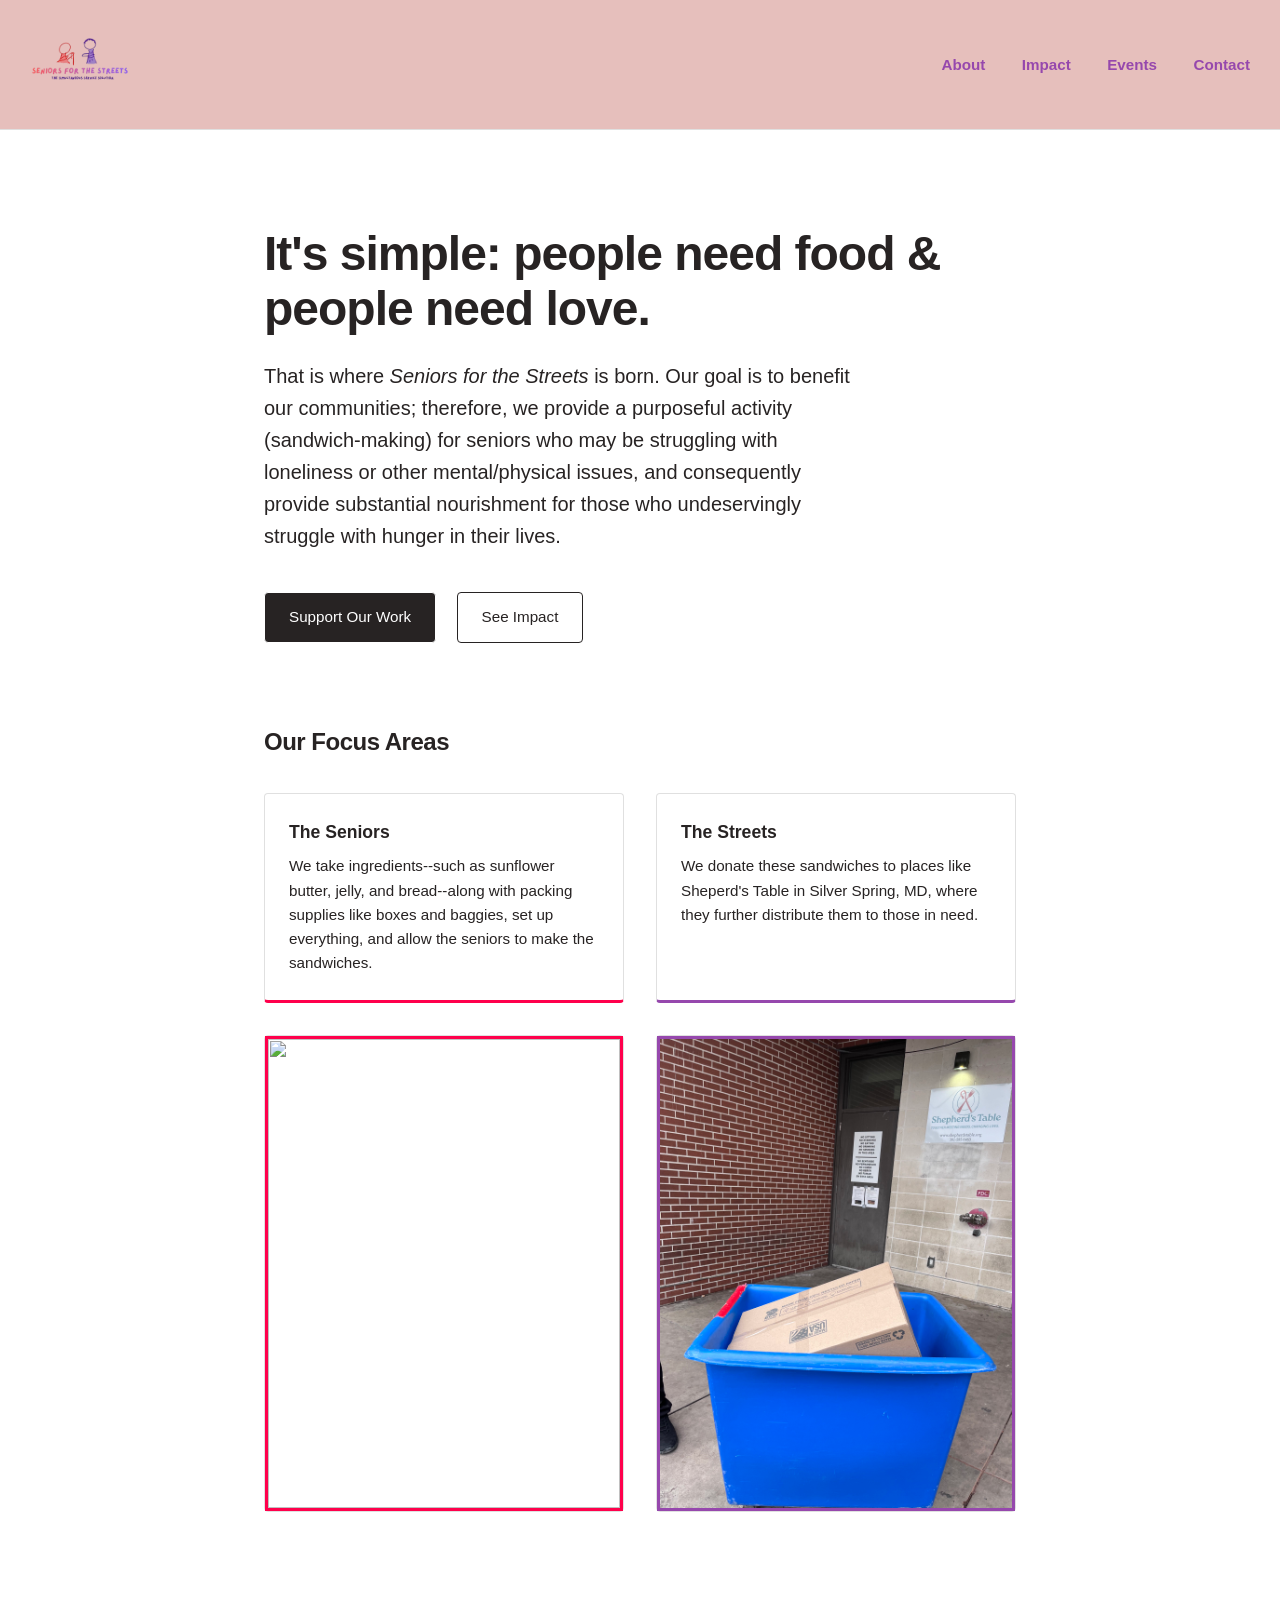
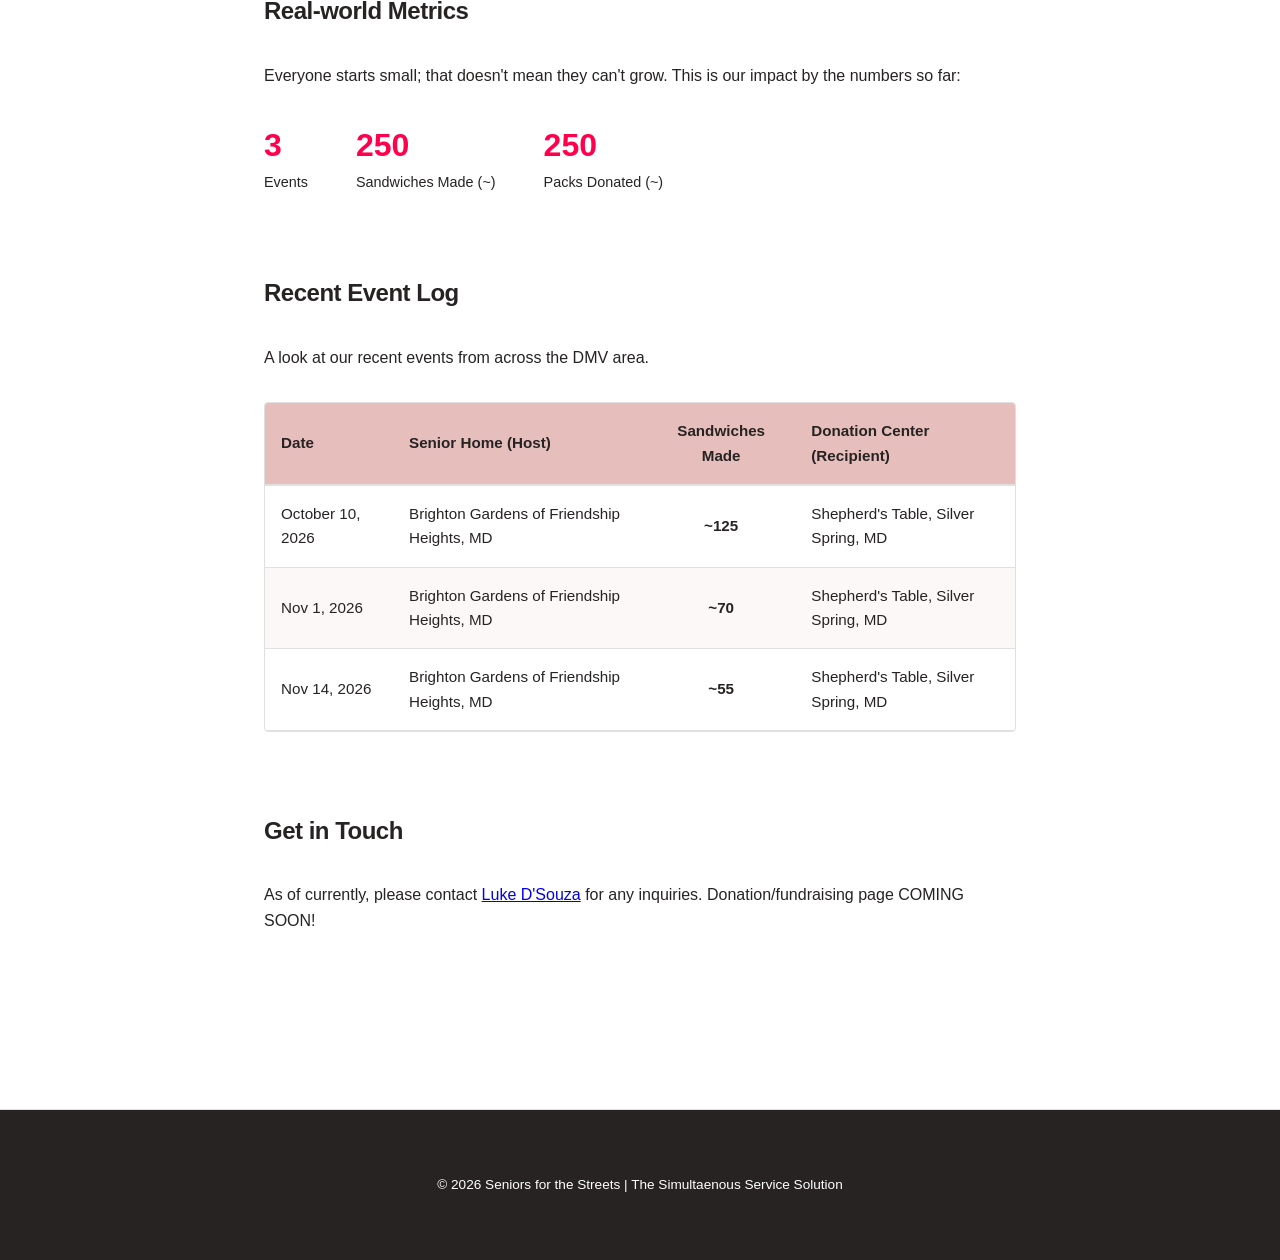
==== index.html @ b37a88da "Update index.html" ====
<!DOCTYPE html>
<html lang="en">
<head>
    <meta charset="UTF-8">
    <meta name="viewport" content="width=device-width, initial-scale=1.0">
    <title>Seniors for the Streets | The simealtaenous service solution</title>
    <link rel="icon" type="image/svg" href="images/generated-artwork.svg">
    <link rel="stylesheet" href="styles/index.css">
</head>
<body>

    <header>
        <a href="#" class="logo"><img src="images/Seniors_for_the_Streets__2_-removebg-preview.png" ></a>
        <nav>
            <a href="#about" class="active">About</a>
            <a href="#impact">Impact</a>
            <a href="#events" class="active">Events</a>
            <a href="#contact">Contact</a>
        </nav>
    </header>

    <main>
        <section class="hero">
            <h1>It's simple: people need food & people need love.</h1>
            <p>That is where <i>Seniors for the Streets</i> is born. Our goal is to benefit our communities; therefore, we provide a purposeful activity (sandwich-making) for seniors who may be struggling with loneliness or other mental/physical issues, and consequently provide substantial nourishment for those who undeservingly struggle with hunger in their lives.</p>
            <div>
                <a href="#contact" class="btn">Support Our Work</a>
                <a href="#impact" class="btn btn-secondary">See Impact</a>
            </div>
        </section>

        <section id="about">
            <h2>Our Focus Areas</h2>
            <div class="grid">
                <div class="card" style="border-bottom: 3px solid #ff004c;">
                    <h3>The Seniors</h3>
                    <p>We take ingredients--such as sunflower butter, jelly, and bread--along with packing supplies like boxes and baggies, set up everything, and allow the seniors to make the sandwiches.</p>
                </div>
                <div class="card" style="border-bottom: 3px solid #9648ad;">
                    <h3>The Streets</h3>
                    <p>We donate these sandwiches to places like Sheperd's Table in Silver Spring, MD, where they further distribute them to those in need.</p>
                </div>
                <div class="card image1">
                    <img src="images/givingback.jpg" width="" height="">
                </div>
                <div class="card image2">
                    <img src="images/IMG_5264.jpg" width="" height="">
                </div>
            </div>
        </section>

        <section id="impact">
            <h2>Real-world Metrics</h2>
            <p style="margin-bottom: 2rem;">Everyone starts small; that doesn't mean they can't grow. This is our impact by the numbers so far: </p>
            <div class="counter-container">
                <div class="counter-box">
                    <h3 class="counter" data-target="3">3</h3>
                    <p>Events</p>
                </div>
                <div class="counter-box">
                    <h3 class="counter" data-target="250">250</h3>
                    <p>Sandwiches Made (~)</p>
                </div>
                <div class="counter-box">
                    <h3 class="counter" data-target="250">250</h3>
                    <p>Packs Donated (~)</p>
                </div>
            </div>
        </section>

        
        <section id="events">
        <h2>Recent Event Log</h2>
        <p style="margin-bottom: 2rem;">A look at our recent events from across the DMV area.</p>
        
        <div class="table-container">
            <table class="event-table">
                <thead>
                    <tr>
                        <th>Date</th>
                        <th>Senior Home (Host)</th>
                        <th>Sandwiches Made</th>
                        <th>Donation Center (Recipient)</th>
                    </tr>
                </thead>
                <tbody>
                    <tr>
                        <td>October 10, 2026</td>
                        <td>Brighton Gardens of Friendship Heights, MD</td>
                        <td>~125</td>
                        <td>Shepherd's Table, Silver Spring, MD</td>
                    </tr>
                    <tr>
                        <td>Nov 1, 2026</td>
                        <td>Brighton Gardens of Friendship Heights, MD</td>
                        <td>~70</td>
                        <td>Shepherd's Table, Silver Spring, MD</td>
                    </tr>
                    <tr>
                        <td>Nov 14, 2026</td>
                        <td>Brighton Gardens of Friendship Heights, MD</td>
                        <td>~55</td>
                        <td>Shepherd's Table, Silver Spring, MD</td>
                    </tr>
                </tbody>
            </table>
        </div>
    </section>
        
        <section id="contact">
            <h2>Get in Touch</h2>
            <p>As of currently, please contact <a href="mailto:lukedsouza1119@gmail.com">Luke D'Souza</a> for any inquiries. Donation/fundraising page COMING SOON!</p>
        </section>

    </main>

    <footer>
        <p>&copy; 2026 Seniors for the Streets | The Simultaenous Service Solution </p>
    </footer>

    <script>
        // Smooth scroll navigation highlight
        const sections = document.querySelectorAll('section');
        const navLinks = document.querySelectorAll('nav a');

        window.addEventListener('scroll', () => {
            let current = '';
            sections.forEach(section => {
                const sectionTop = section.offsetTop;
                const sectionHeight = section.clientHeight;
                if (pageYOffset >= (sectionTop - sectionHeight / 3)) {
                    current = section.getAttribute('id') || '';
                }
            });

            navLinks.forEach(link => {
                link.classList.remove('active');
                if (link.getAttribute('href').slice(1) === current) {
                    link.classList.add('active');
                }
            });
        });

        // Animated Counters
        const counters = document.querySelectorAll('.counter');
        const speed = 200;

        const startCounters = () => {
            counters.forEach(counter => {
                const updateCount = () => {
                    const target = +counter.getAttribute('data-target');
                    const count = +counter.innerText;
                    const inc = target / speed;

                    if (count < target) {
                        counter.innerText = Math.ceil(count + inc);
                        setTimeout(updateCount, 1);
                    } else {
                        counter.innerText = target;
                    }
                };
                updateCount();
            });
        };

        // Intersection Observer for executing animations when visible
        const observer = new IntersectionObserver((entries, observer) => {
            entries.forEach(entry => {
                if(entry.isIntersecting) {
                    startCounters();
                    observer.unobserve(entry.target);
                }
            });
        }, { threshold: 0.5 });

        const impactSection = document.querySelector('#impact');
        if(impactSection) {
            observer.observe(impactSection);
        }
    </script>
</body>
</html>
---- styles/index.css ----
:root {
    --bg-color: #ffffff;
    --text-color: #272323;
    --accent-color: #ff004c;
    --muted-color: #9648ad;
    --border-color: #e0e0e0;
}

* {
    box-sizing: border-box;
    margin: 0;
    padding: 0;
}

body {
    font-family: -apple-system, BlinkMacSystemFont, "Segoe UI", Roboto, Helvetica, Arial, sans-serif;
    background-color: var(--bg-color);
    color: var(--text-color);
    line-height: 1.6;
}

header {
    display: flex;
    justify-content: space-between;
    align-items: center;
    padding-top: 10px;
    padding-bottom: 10px;
    padding-right: 30px;
    padding-left:30px;
    border-bottom: 1px solid var(--border-color);
    background-color:#e6bfbc;
}

.logo {
    font-size: 1.25rem;
    font-weight: 700;
    letter-spacing: -0.5px;
    color: var(--text-color);
    text-decoration: none;
}

nav a {
    margin-left: 2rem;
    font-weight: bold;
    text-decoration: none;
    color: var(--muted-color);
    font-size: 0.95rem;
    transition: color 0.2s ease;
}

nav a:hover, nav a.active {
    color: #3f0a50;
    transition: color 0.5s linear;

    
}

main {
    max-width: 800px;
    margin: 0 auto;
    padding: 6rem 1.5rem;
}

.hero {
    margin-bottom: 5rem;
}

.hero h1 {
    font-size: 3rem;
    font-weight: 800;
    line-height: 1.15;
    letter-spacing: -1px;
    margin-bottom: 1.5rem;
}

.hero p {
    font-size: 1.25rem;
    color: var(--text-color);
    max-width: 600px;
    margin-bottom: 2.5rem;
}

.btn {
    display: inline-block;
    background-color: var(--text-color);
    color: var(--bg-color);
    padding: 0.75rem 1.5rem;
    text-decoration: none;
    font-size: 0.95rem;
    font-weight: 500;
    border-radius: 4px;
    transition: opacity 0.2s ease;
    border: none;
    cursor: pointer;
    border: 1px solid var(--bg-color);
}

.btn:hover {
    opacity: 0.9;
    background-color: var(--bg-color);
    color: var(--muted-color);
    border: 1px solid var(--muted-color);
    transition: all 0.4s ease;
}

.btn-secondary {
    background-color: transparent;
    color: var(--text-color);
    border: 1px solid var(--text-color);
    margin-left: 1rem;
}

.btn-secondary:hover {
    background-color: var(--accent-color);
    color: var(--bg-color);
    border: 1px solid var(--bg-color);
    transition: all 0.4s ease;
}

section {
    margin-bottom: 5rem;
}

section h2 {
    font-size: 1.5rem;
    font-weight: 700;
    margin-bottom: 2rem;
    letter-spacing: -0.5px;
}

.grid {
    display: grid;
    grid-template-columns: repeat(auto-fit, minmax(250px, 1fr));
    gap: 2rem;
}

.card {
    border: 1px solid var(--border-color);
    padding: 1.5rem;
    border-radius: 4px;
}

.card h3 {
    font-size: 1.1rem;
    margin-bottom: 0.5rem;
}

.card p {
    color: var(--text-color);
    font-size: 0.95rem;
}

.image2, .image1 {
    display: flex;
    justify-content: center;
    padding: 0px;
}

.image1 img, .image2 img {
    width: 100%;
    height: 100%;
}

.image2 img {
    border: 3px solid var(--muted-color);
}

.image1 img {
    border: 3px solid var(--accent-color);
}

.image1 img:hover, .image2 img:hover {
    border-color: rgb(4, 49, 94);
    transition: all 0.4s ease;
}


.counter-container {
    display: flex;
    gap: 3rem;
    margin-top: 1rem;
    color: var(--text-color);
}

.counter-box h3 {
    font-size: 2rem;
    font-weight: 800;
    color: var(--accent-color);
}

.counter-box p {
    font-size: 0.9rem;
    color: var(--text-color);
}

footer {
    text-align: center;
    padding: 4rem 1.5rem;
    border-top: 1px solid var(--border-color);
    font-size: 0.85rem;
    color: var(--bg-color);
    background-color: var(--text-color);
}

@media (max-width: 600px) {
    .hero h1 { font-size: 2.25rem; }
    .counter-container { flex-direction: column; gap: 1.5rem; }
    header { flex-direction: column; gap: 1rem; text-align: center; }
    nav a { margin: 0 0.75rem; }
    .btn-secondary { margin-left: 0; margin-top: 1rem; display: block; text-align: center; }
}
img {
    padding: 0;
    margin: 0;
    width: 100px;
    height: 100px;   
}

/* Table Styles */
.table-container {
width: 100%;
overflow-x: auto; /* Enables horizontal scroll bar on small devices */
border: 1px solid var(--border-color);
border-radius: 4px;
margin-top: 1.5rem;
}

.event-table {
width: 100%;
border-collapse: collapse;
font-size: 0.95rem;
text-align: left;
}

.event-table th {
background-color: #e6bfbc; /* Matches header background color */
color: var(--text-color);
font-weight: 700;
padding: 1rem;
border-bottom: 2px solid var(--border-color);
}

.event-table td {
padding: 1rem;
border-bottom: 1px solid var(--border-color);
color: var(--text-color);
}

/* Zebra striping for easy reading */
.event-table tbody tr:nth-child(even) {
background-color: #fcf8f8;
}

/* Hover highlight state */
.event-table tbody tr:hover {
background-color: #f5e1e0;
transition: background-color 0.2s ease;
}

/* Numbers text alignment refinement */
.event-table th:nth-child(3),
.event-table td:nth-child(3) {
text-align: center;
font-weight: bold;
}
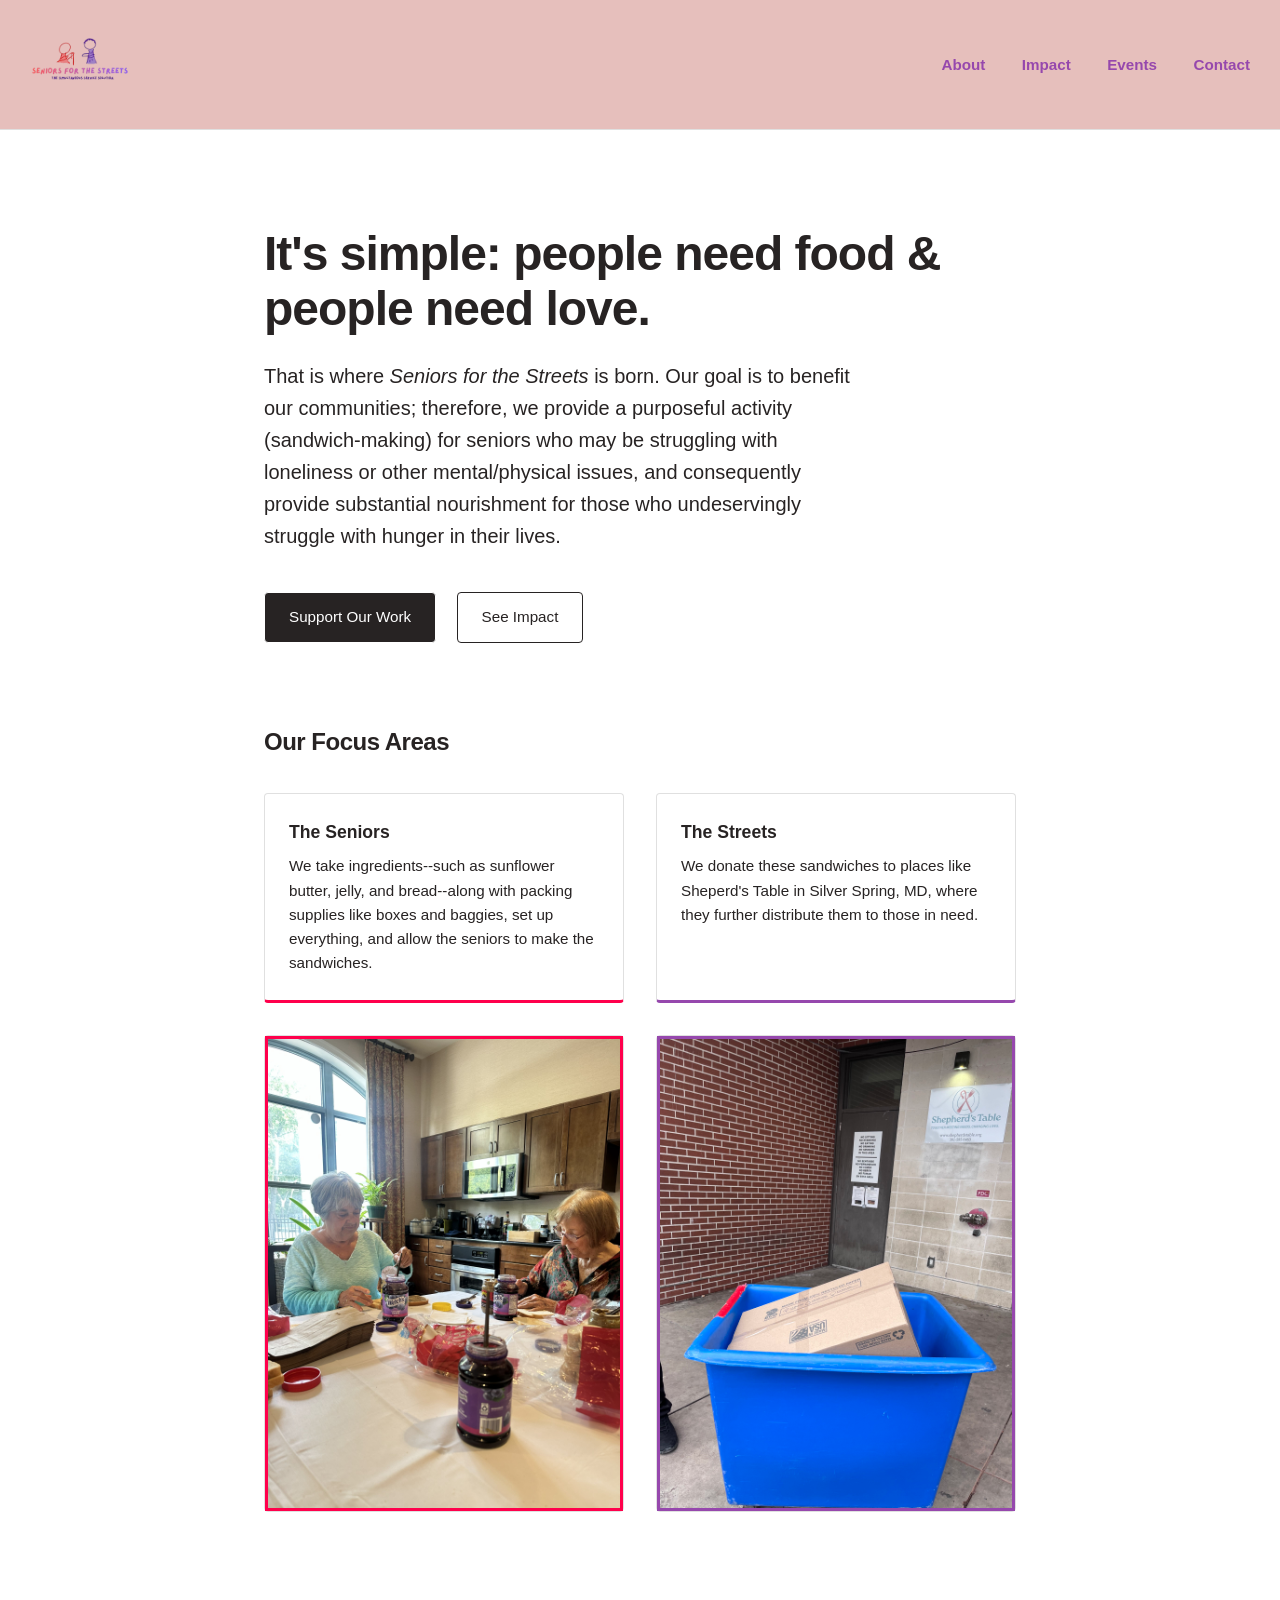
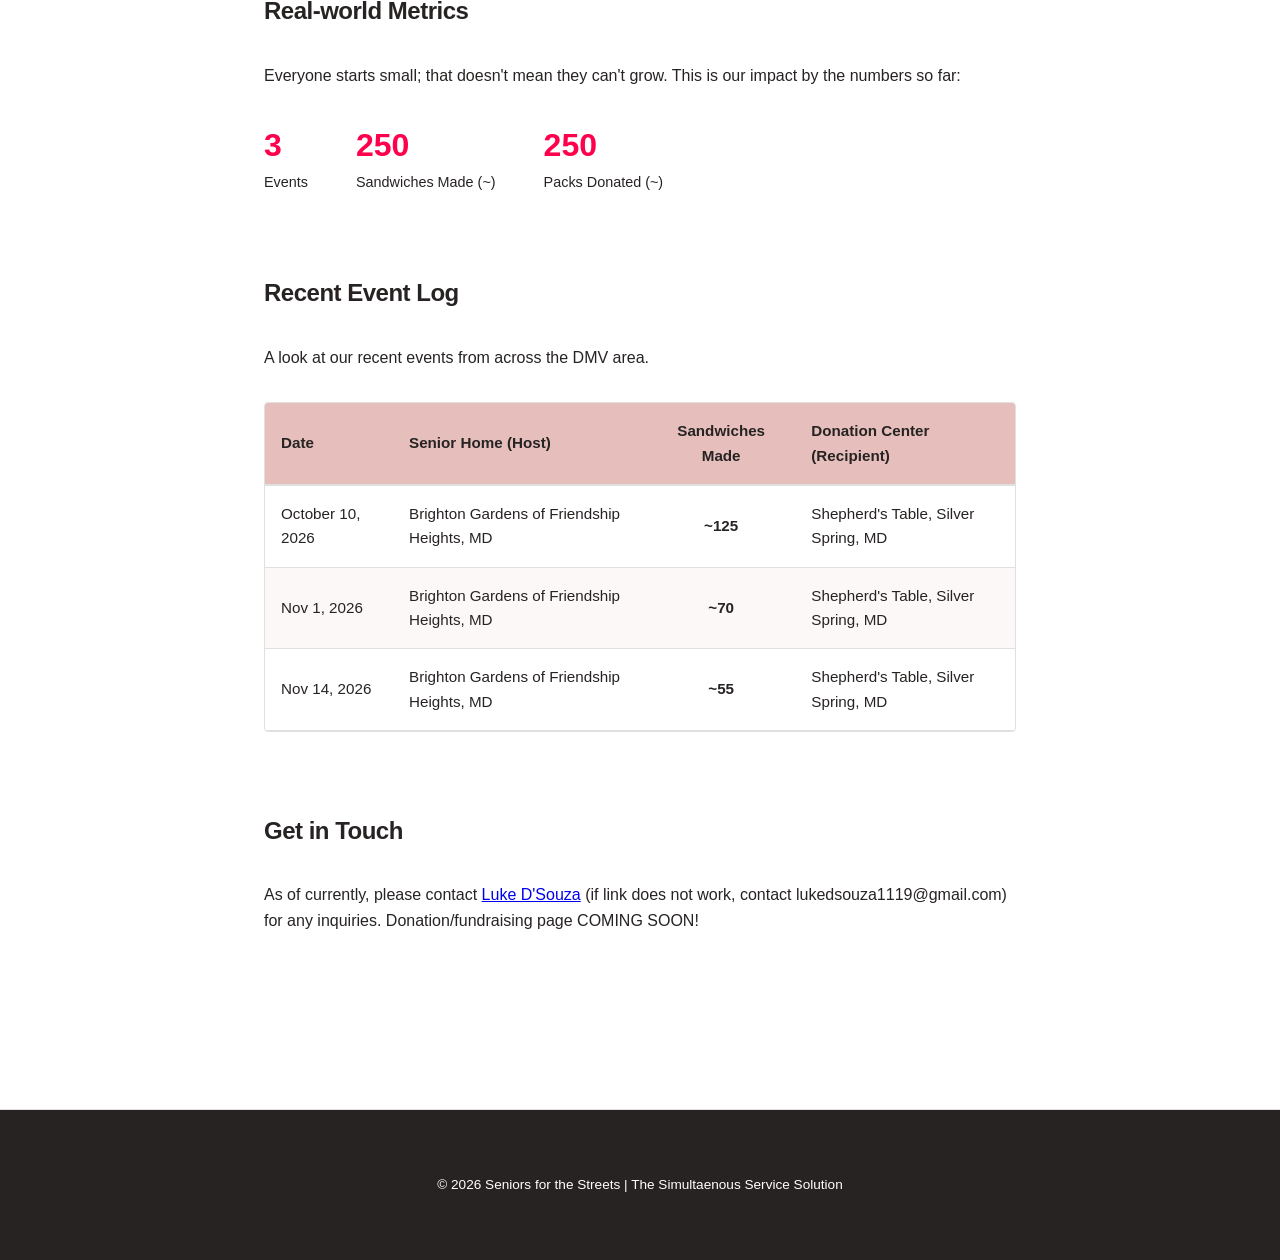
==== commit fa34dba2: "Update index.html" ====
--- a/index.html
+++ b/index.html
@@ -109,7 +109,7 @@
         
         <section id="contact">
             <h2>Get in Touch</h2>
-            <p>As of currently, please contact <a href="mailto:lukedsouza1119@gmail.com">Luke D'Souza</a> for any inquiries. Donation/fundraising page COMING SOON!</p>
+            <p>As of currently, please contact <a href="mailto:lukedsouza1119@gmail.com">Luke D'Souza</a> (if link does not work, contact lukedsouza1119@gmail.com) for any inquiries. Donation/fundraising page COMING SOON!</p>
         </section>
 
     </main>
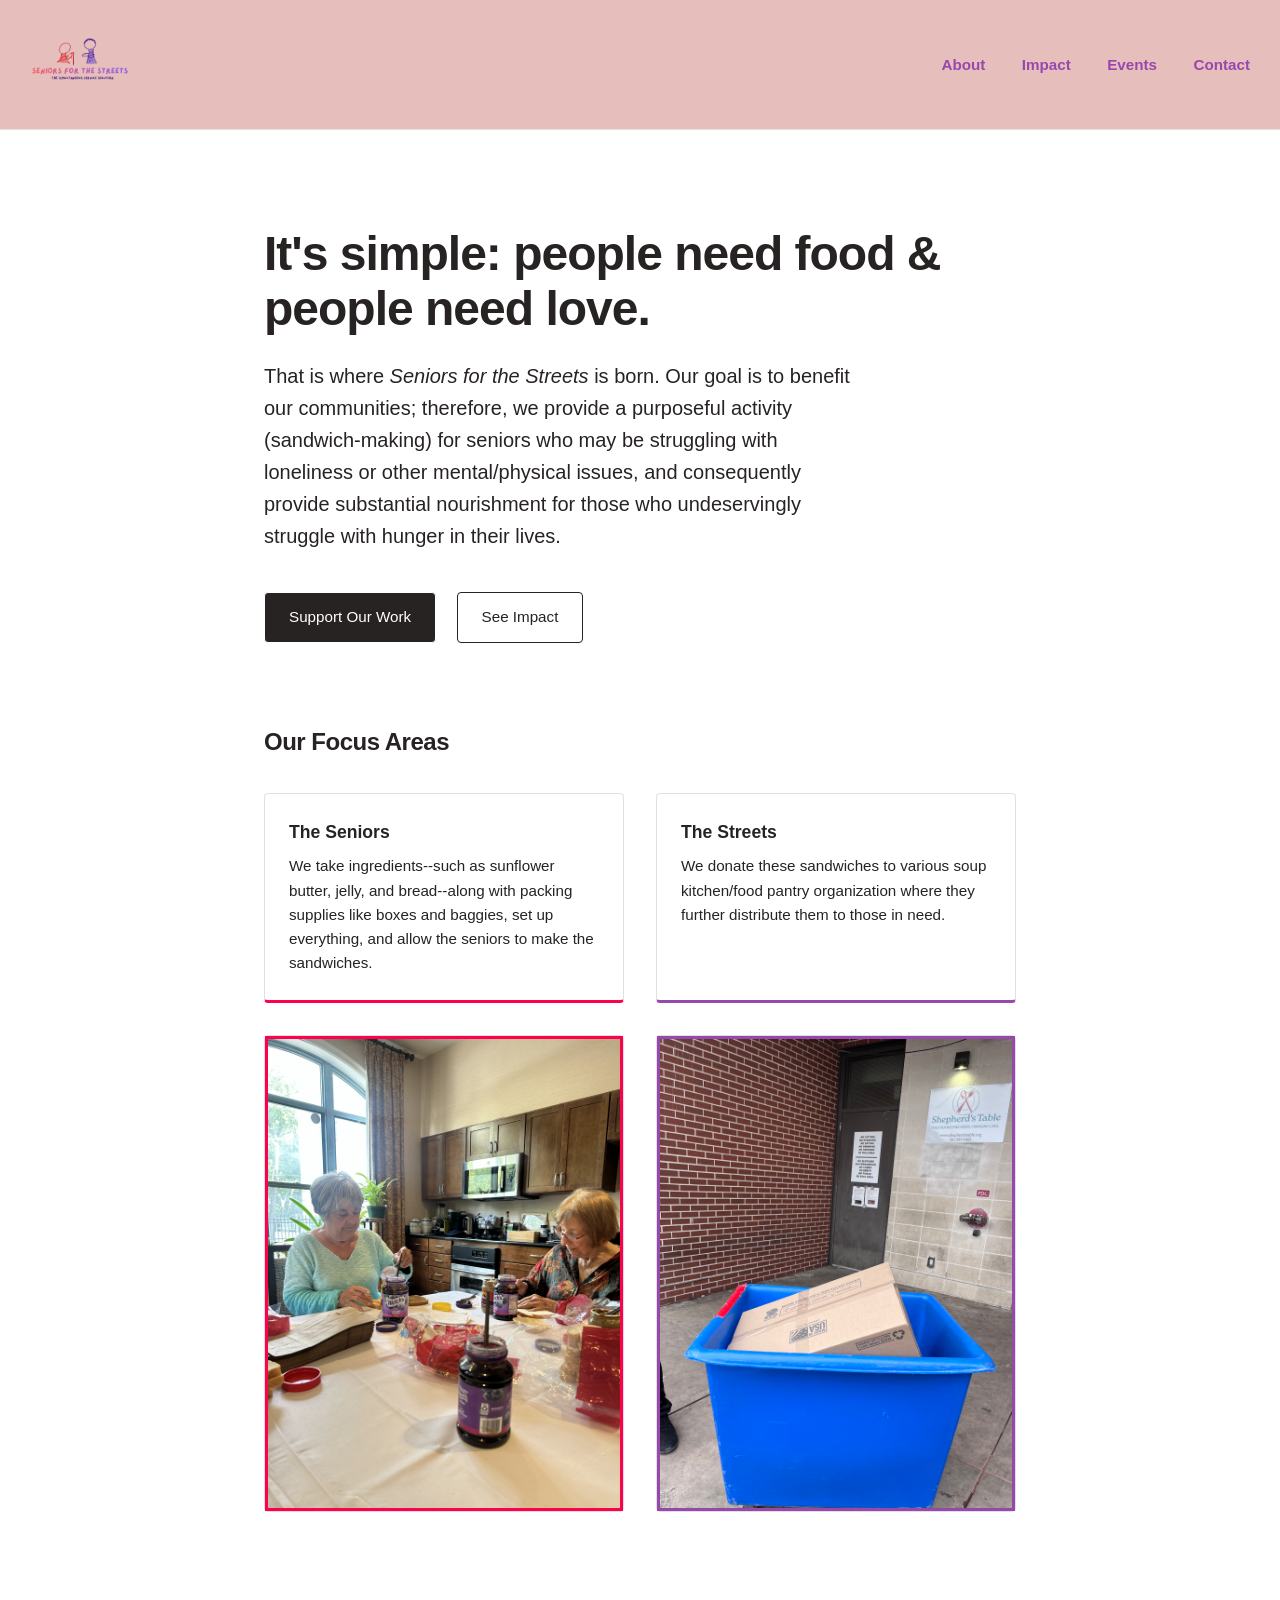
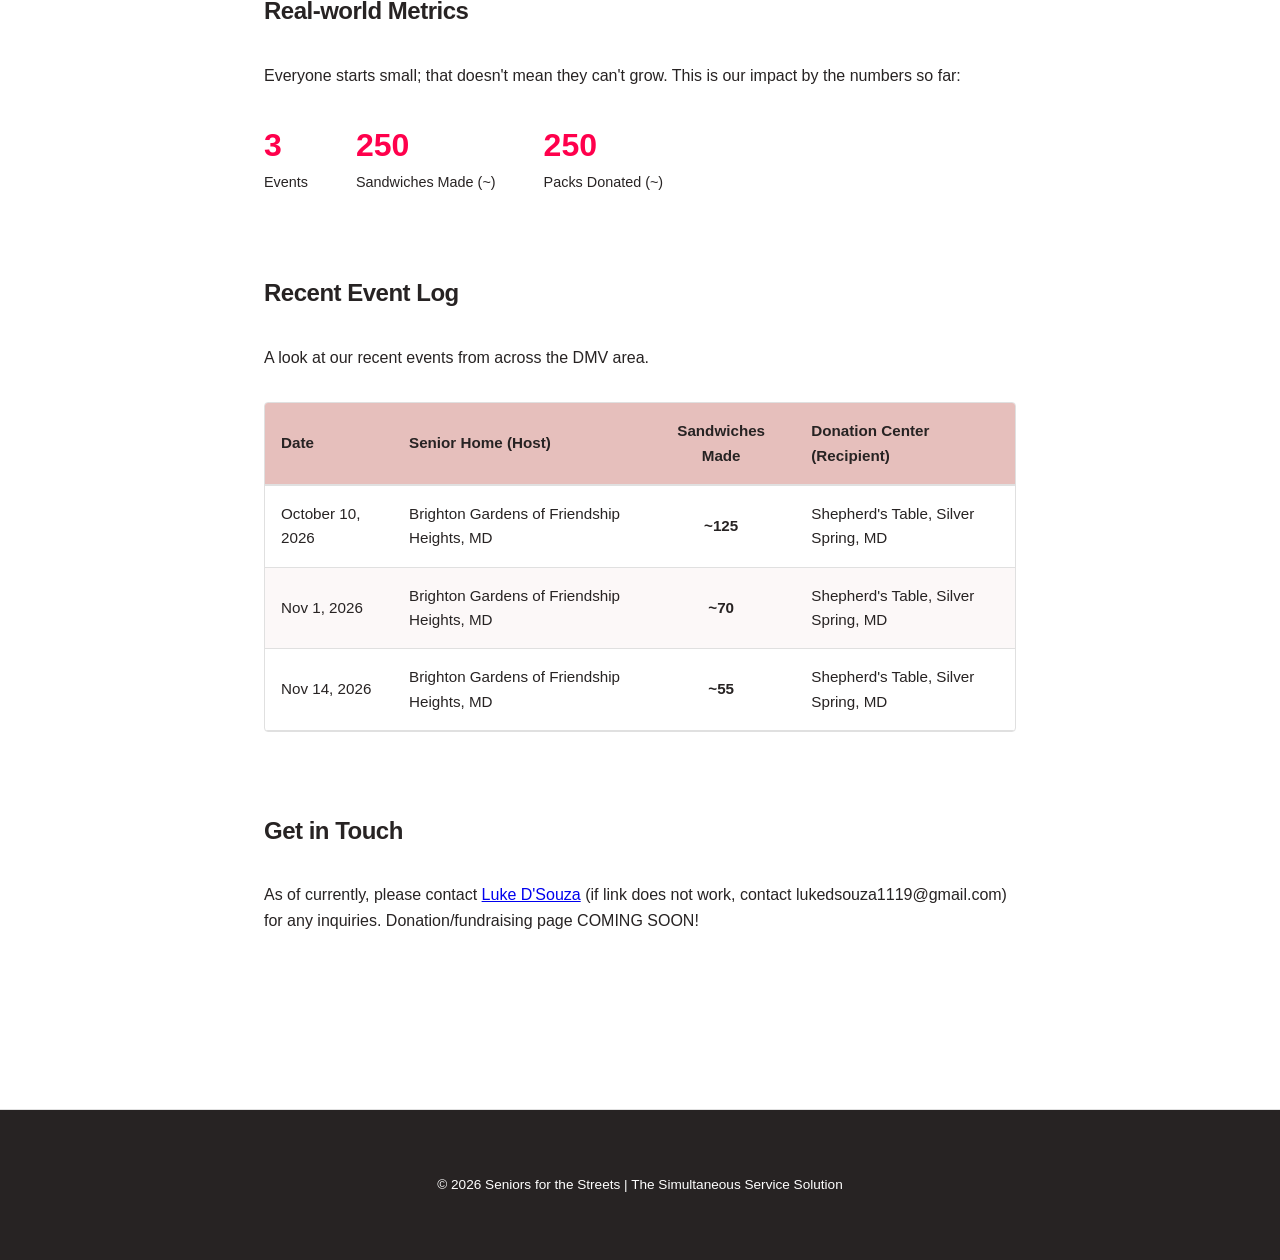
==== commit 731a3924: "Fix typos in index.html title and footer" ====
--- a/index.html
+++ b/index.html
@@ -3,7 +3,7 @@
 <head>
     <meta charset="UTF-8">
     <meta name="viewport" content="width=device-width, initial-scale=1.0">
-    <title>Seniors for the Streets | The simealtaenous service solution</title>
+    <title>Seniors for the Streets | The Simultaneous Service Solution</title>
     <link rel="icon" type="image/svg" href="images/generated-artwork.svg">
     <link rel="stylesheet" href="styles/index.css">
 </head>
@@ -38,7 +38,7 @@
                 </div>
                 <div class="card" style="border-bottom: 3px solid #9648ad;">
                     <h3>The Streets</h3>
-                    <p>We donate these sandwiches to places like Sheperd's Table in Silver Spring, MD, where they further distribute them to those in need.</p>
+                    <p>We donate these sandwiches to various soup kitchen/food pantry organization where they further distribute them to those in need.</p>
                 </div>
                 <div class="card image1">
                     <img src="images/givingback.jpg" width="" height="">
@@ -54,15 +54,15 @@
             <p style="margin-bottom: 2rem;">Everyone starts small; that doesn't mean they can't grow. This is our impact by the numbers so far: </p>
             <div class="counter-container">
                 <div class="counter-box">
-                    <h3 class="counter" data-target="3">3</h3>
+                    <h3 class="counter">3</h3>
                     <p>Events</p>
                 </div>
                 <div class="counter-box">
-                    <h3 class="counter" data-target="250">250</h3>
+                    <h3 class="counter">250</h3>
                     <p>Sandwiches Made (~)</p>
                 </div>
                 <div class="counter-box">
-                    <h3 class="counter" data-target="250">250</h3>
+                    <h3 class="counter">250</h3>
                     <p>Packs Donated (~)</p>
                 </div>
             </div>
@@ -115,7 +115,7 @@
     </main>
 
     <footer>
-        <p>&copy; 2026 Seniors for the Streets | The Simultaenous Service Solution </p>
+        <p>&copy; 2026 Seniors for the Streets | The Simultaneous Service Solution </p>
     </footer>
 
     <script>
@@ -140,43 +140,6 @@
                 }
             });
         });
-
-        // Animated Counters
-        const counters = document.querySelectorAll('.counter');
-        const speed = 200;
-
-        const startCounters = () => {
-            counters.forEach(counter => {
-                const updateCount = () => {
-                    const target = +counter.getAttribute('data-target');
-                    const count = +counter.innerText;
-                    const inc = target / speed;
-
-                    if (count < target) {
-                        counter.innerText = Math.ceil(count + inc);
-                        setTimeout(updateCount, 1);
-                    } else {
-                        counter.innerText = target;
-                    }
-                };
-                updateCount();
-            });
-        };
-
-        // Intersection Observer for executing animations when visible
-        const observer = new IntersectionObserver((entries, observer) => {
-            entries.forEach(entry => {
-                if(entry.isIntersecting) {
-                    startCounters();
-                    observer.unobserve(entry.target);
-                }
-            });
-        }, { threshold: 0.5 });
-
-        const impactSection = document.querySelector('#impact');
-        if(impactSection) {
-            observer.observe(impactSection);
-        }
     </script>
 </body>
 </html>
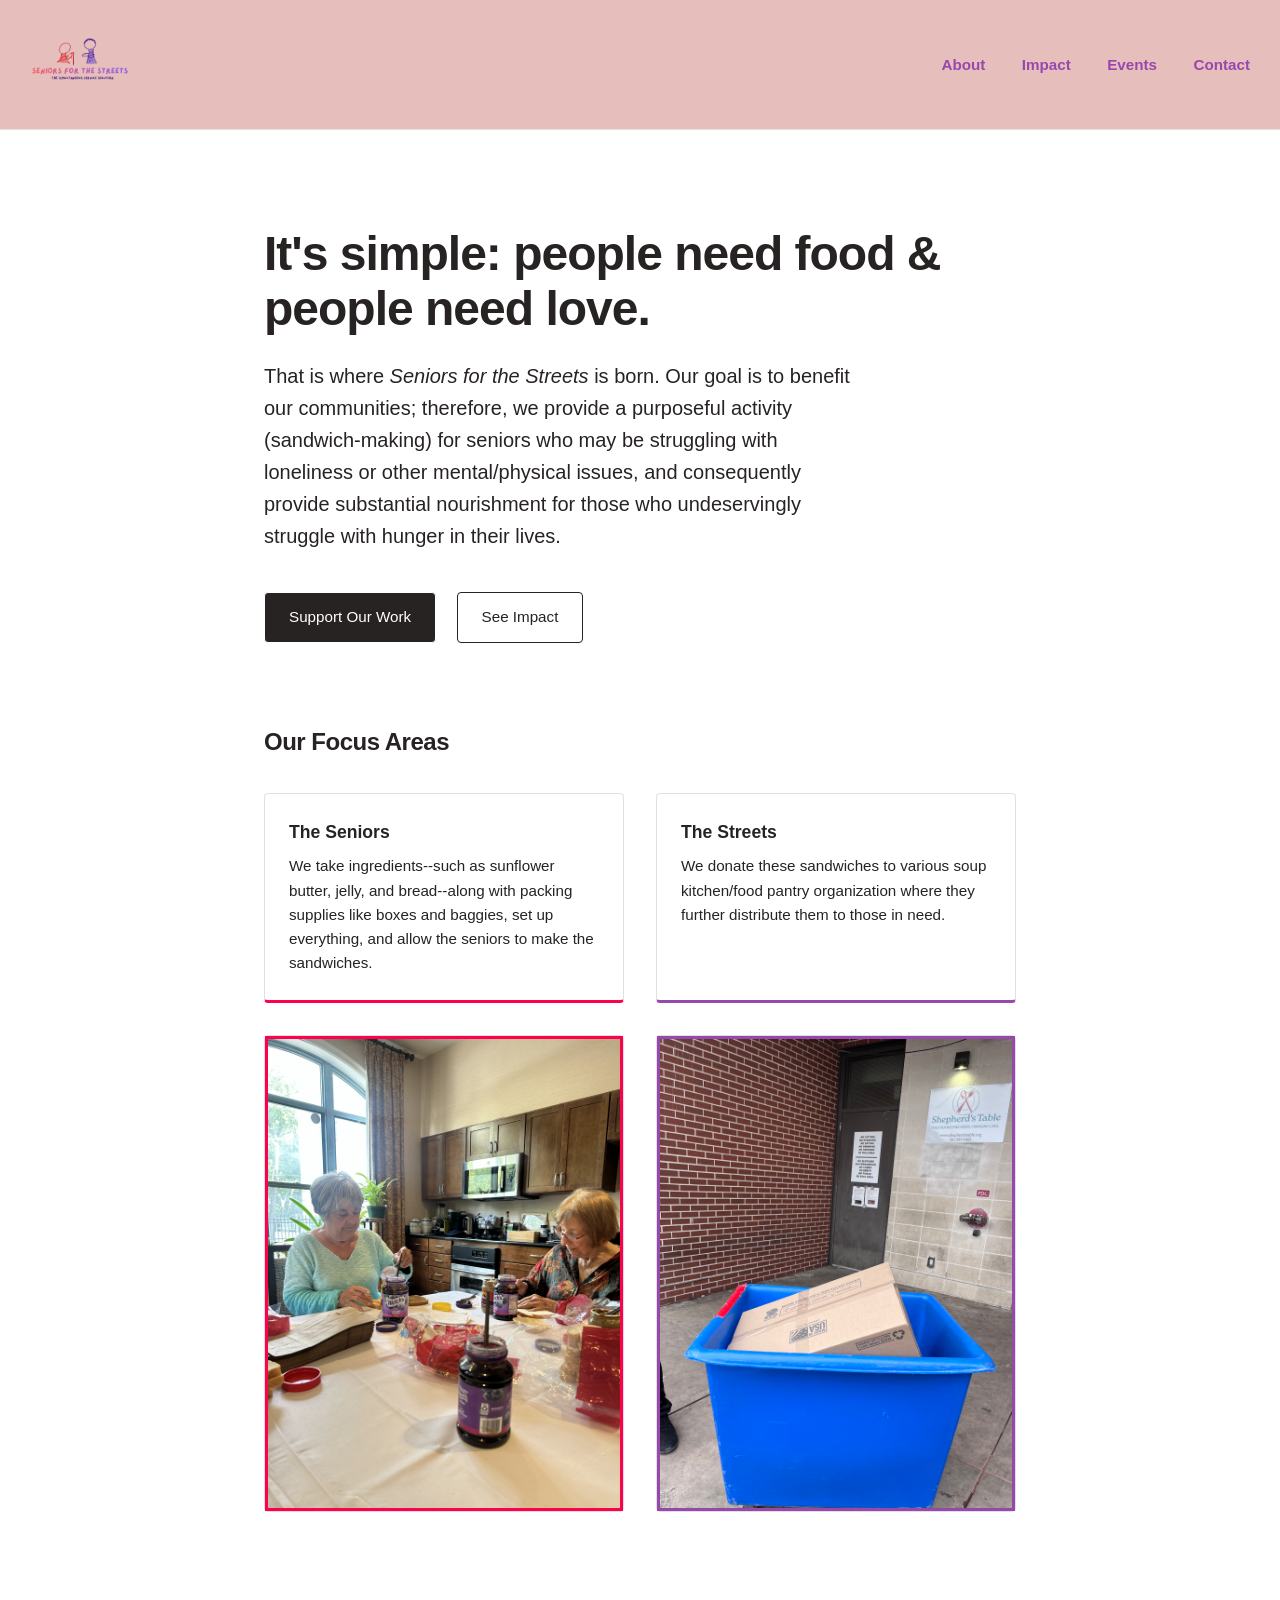
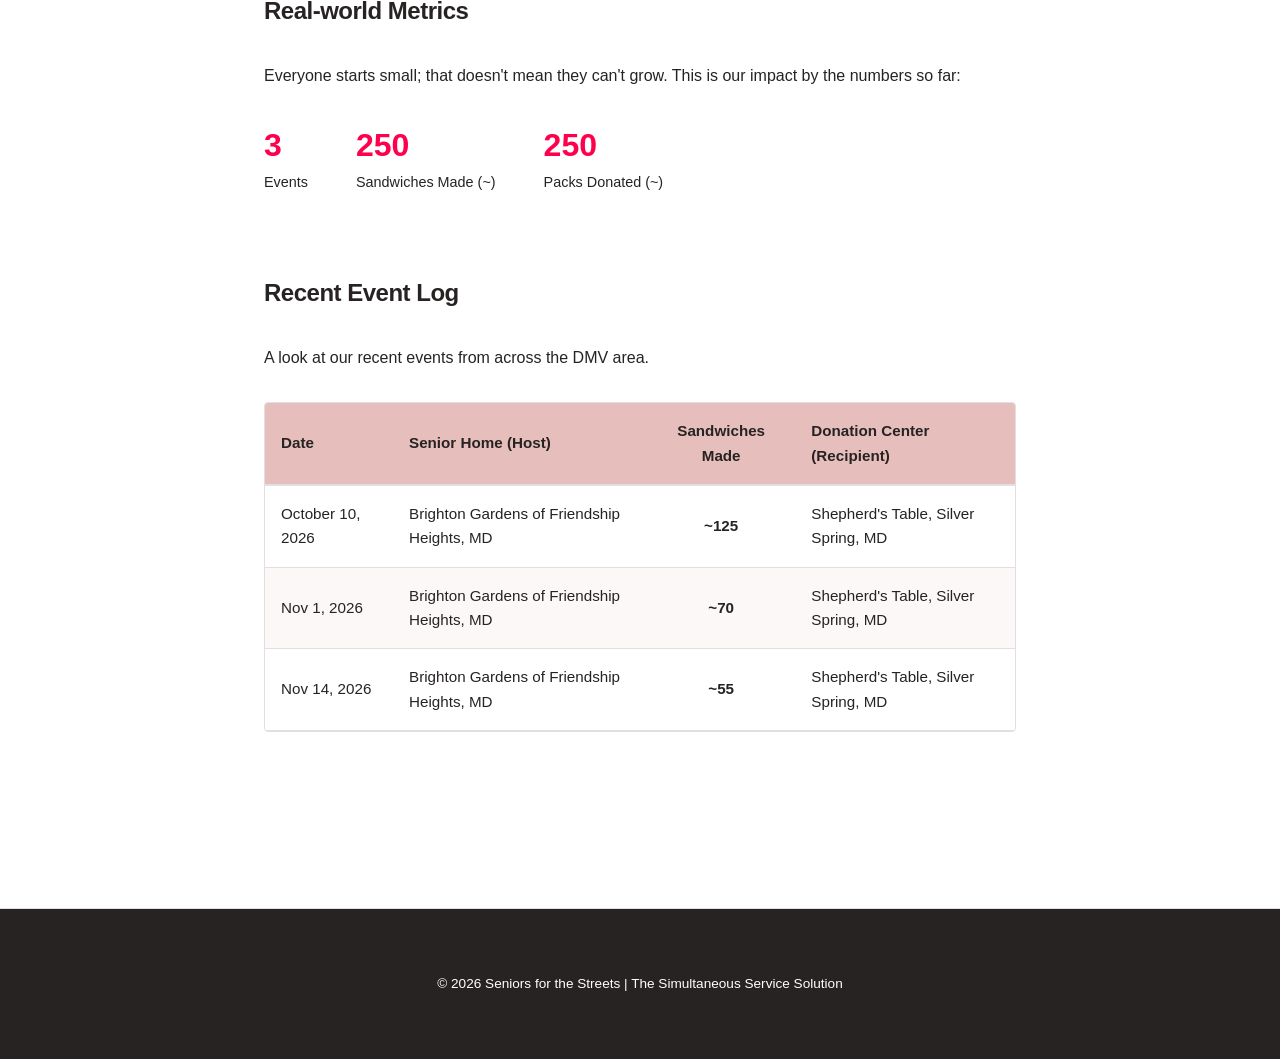
==== commit 6dea6ba2: "Remove contact section from index.html Removed the contact section from the HTML file." ====
--- a/index.html
+++ b/index.html
@@ -12,10 +12,10 @@
     <header>
         <a href="#" class="logo"><img src="images/Seniors_for_the_Streets__2_-removebg-preview.png" ></a>
         <nav>
-            <a href="#about" class="active">About</a>
+            <a href="#about">About</a>
             <a href="#impact">Impact</a>
-            <a href="#events" class="active">Events</a>
-            <a href="#contact">Contact</a>
+            <a href="#events">Events</a>
+            <a href="pages/contact.html">Contact</a>
         </nav>
     </header>
 
@@ -105,13 +105,7 @@
                 </tbody>
             </table>
         </div>
-    </section>
-        
-        <section id="contact">
-            <h2>Get in Touch</h2>
-            <p>As of currently, please contact <a href="mailto:lukedsouza1119@gmail.com">Luke D'Souza</a> (if link does not work, contact lukedsouza1119@gmail.com) for any inquiries. Donation/fundraising page COMING SOON!</p>
         </section>
-
     </main>
 
     <footer>
--- a/styles/index.css
+++ b/styles/index.css
@@ -4,6 +4,10 @@
     --accent-color: #ff004c;
     --muted-color: #9648ad;
     --border-color: #e0e0e0;
+}
+
+html {
+    scroll-behavior: smooth;
 }
 
 * {
